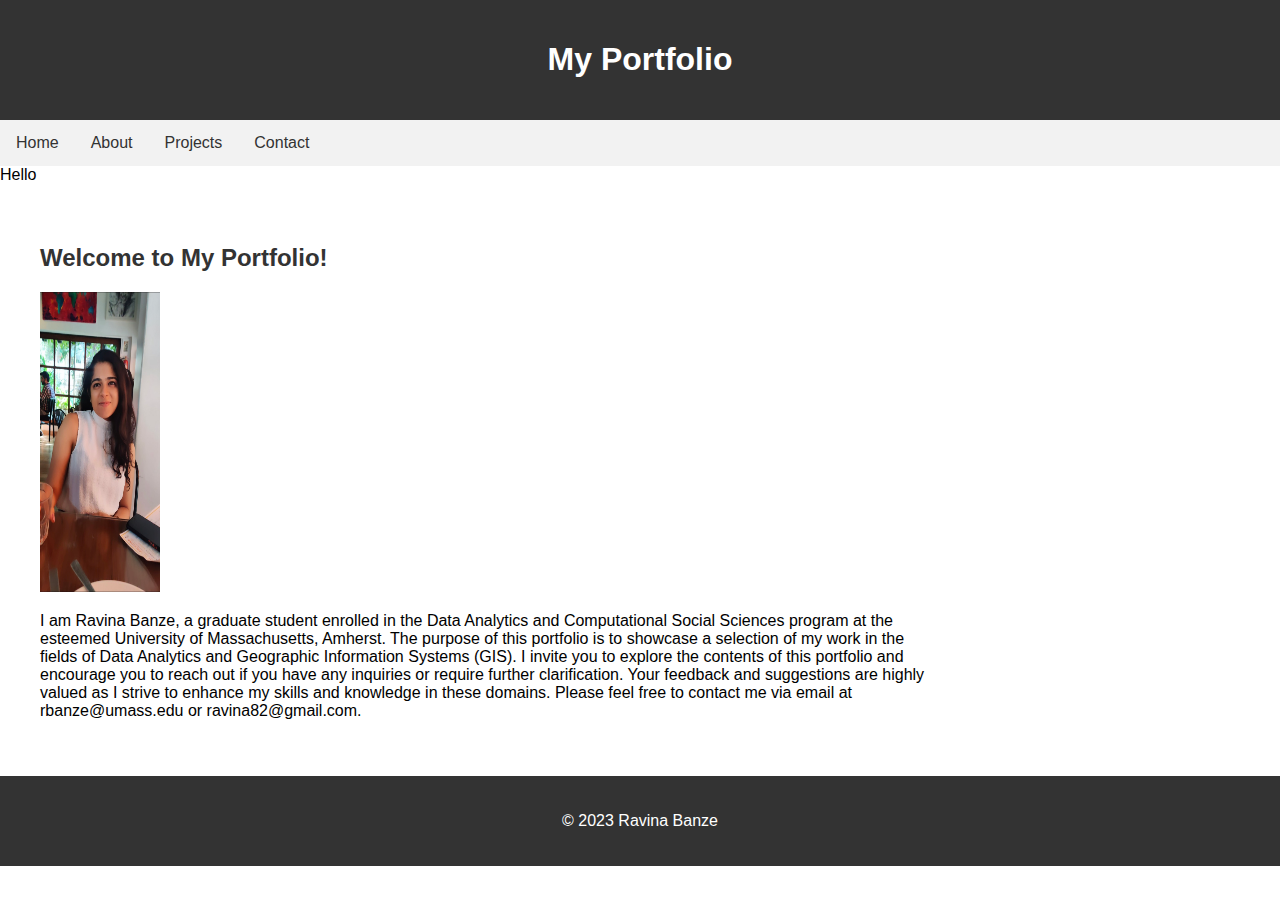
==== index.html @ a2db101e "Add files via upload" ====
<!DOCTYPE html>
<html>
<head>
    <title>My Portfolio</title>
    <link rel="stylesheet" href="./style.css"/>
</head>
<body>
    <header>
        <h1>My Portfolio</h1>
    </header>
    <nav>
        <ul>
            <li><a href="./index.html">Home</a></li>
            <li><a href="./about.html">About</a></li>
            <li><a href="./projects.html">Projects</a></li>
            <li><a href="./contact.html">Contact</a></li>
        </ul>
    </nav>
    Hello
    <!-- Home Page -->
    <section id="home">
        <h2>Welcome to My Portfolio!</h2>
        <div><img src="./Ravina_Headshot.jpeg" alt="headshot" width = "10%", height="300px"></div>
        <div class = "text"><p>I am Ravina Banze, a graduate student enrolled in the Data Analytics and Computational Social Sciences program at the esteemed University of Massachusetts, Amherst. The purpose of this portfolio is to showcase a selection of my work in the fields of Data Analytics and Geographic Information Systems (GIS). I invite you to explore the contents of this portfolio and encourage you to reach out if you have any inquiries or require further clarification. Your feedback and suggestions are highly valued as I strive to enhance my skills and knowledge in these domains. Please feel free to contact me via email at rbanze@umass.edu or ravina82@gmail.com.</p></div>
    </section>

    

    <footer>
        <p>&copy; 2023 Ravina Banze</p>
    </footer>
</body>
</html>
---- style.css ----
body {
    font-family: Arial, sans-serif;
    margin: 0;
    padding: 0;
}

header {
    background-color: #333;
    color: #fff;
    padding: 20px;
    text-align: center;
}

nav ul {
    list-style-type: none;
    margin: 0;
    padding: 0;
    background-color: #f2f2f2;
    overflow: hidden;
}

nav li {
    float: left;
}

nav li a {
    display: block;
    color: #333;
    text-align: center;
    padding: 14px 16px;
    text-decoration: none;
}

nav li a:hover {
    background-color: #ddd;
}

section {
    padding: 40px;
}

h2 {
    color: #333;
}

footer {
    background-color: #333;
    color: #fff;
    padding: 20px;
    text-align: center;
}

.text  {
    width: 75%;
    margin-right: 20%;
}
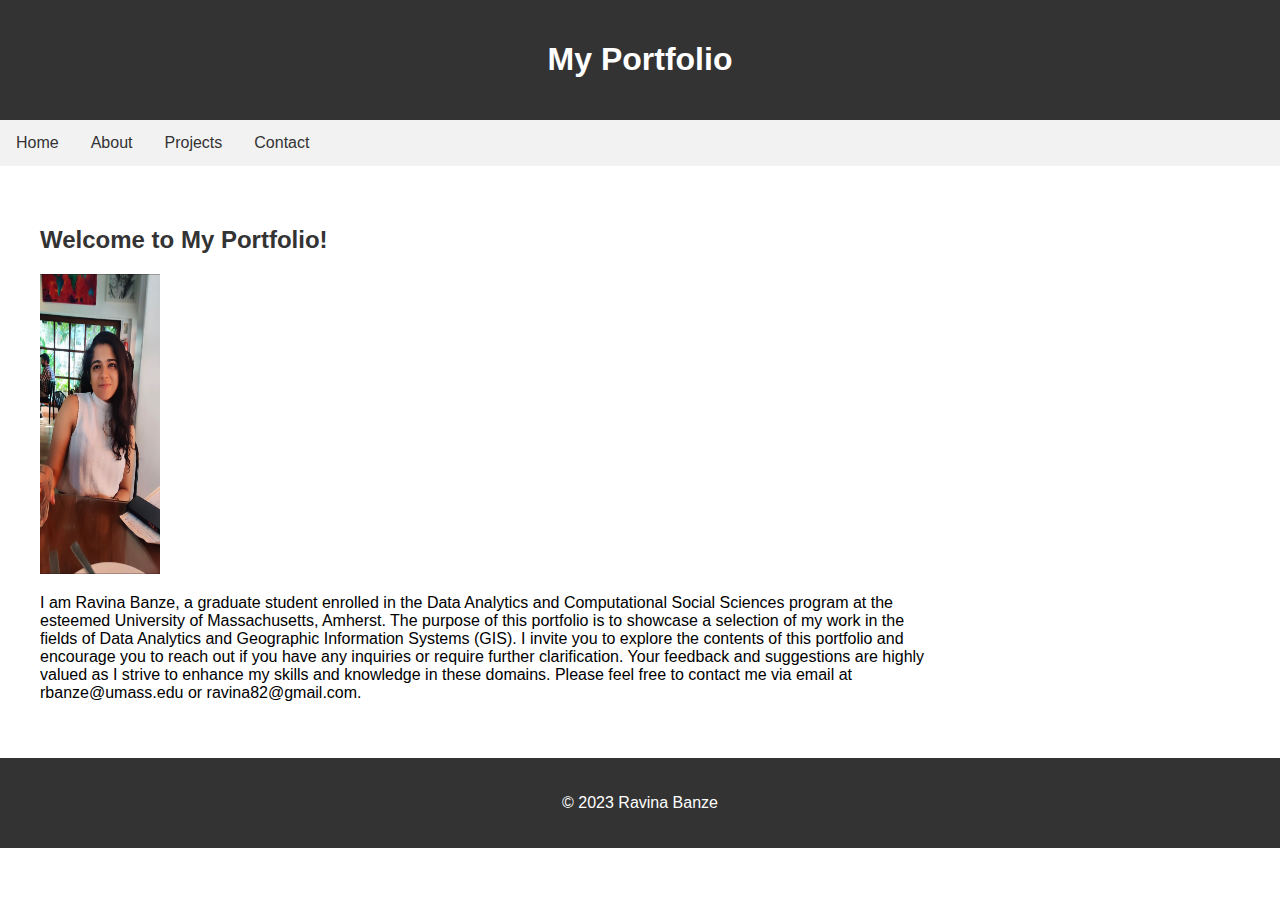
==== commit 75addc69: "Update index.html" ====
--- a/index.html
+++ b/index.html
@@ -16,7 +16,7 @@
             <li><a href="./contact.html">Contact</a></li>
         </ul>
     </nav>
-    Hello
+
     <!-- Home Page -->
     <section id="home">
         <h2>Welcome to My Portfolio!</h2>
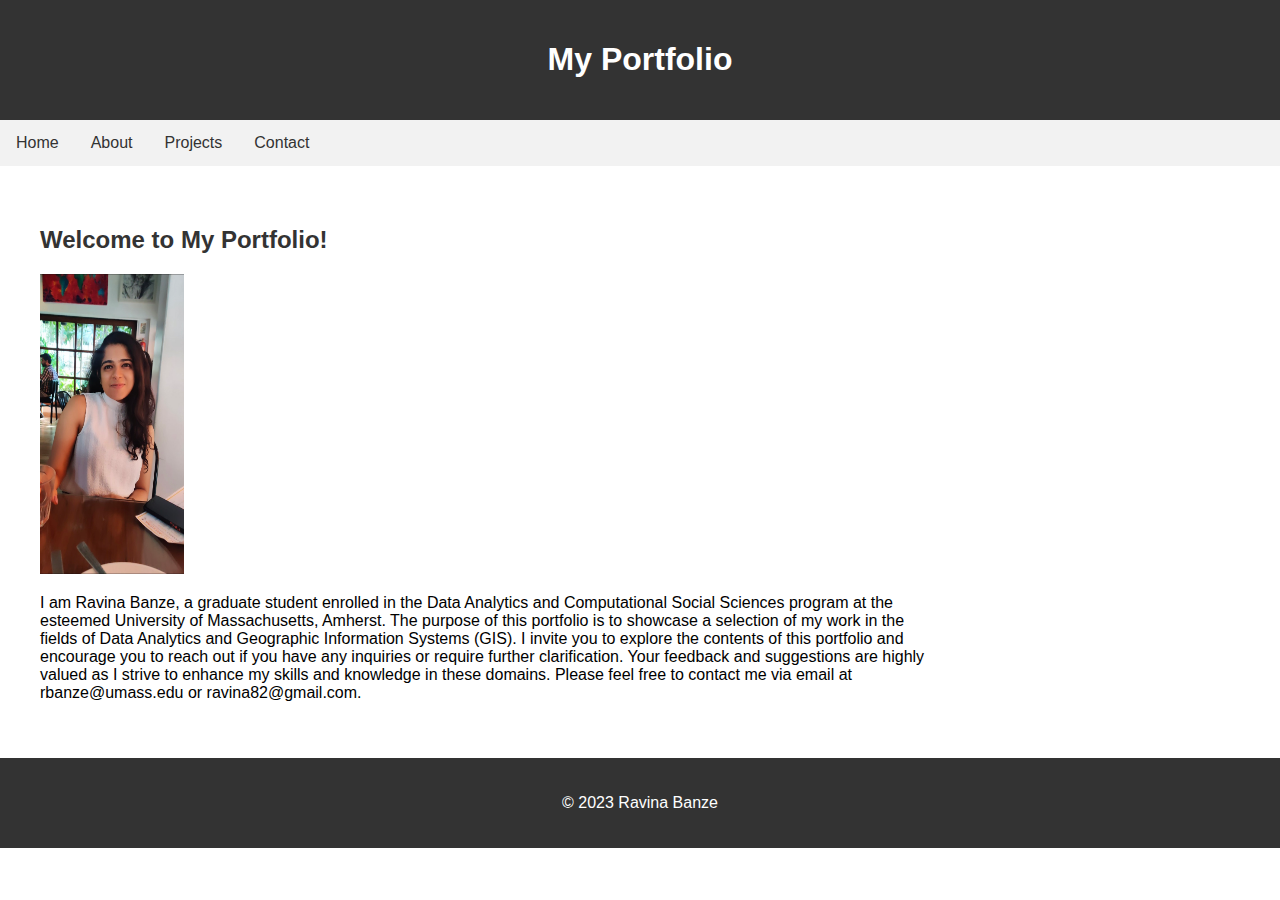
==== commit 705ea575: "Update index.html" ====
--- a/index.html
+++ b/index.html
@@ -20,7 +20,7 @@
     <!-- Home Page -->
     <section id="home">
         <h2>Welcome to My Portfolio!</h2>
-        <div><img src="./Ravina_Headshot.jpeg" alt="headshot" width = "10%", height="300px"></div>
+        <div><img src="./Ravina_Headshot.jpeg" alt="headshot" width = "12%", height="300px"></div>
         <div class = "text"><p>I am Ravina Banze, a graduate student enrolled in the Data Analytics and Computational Social Sciences program at the esteemed University of Massachusetts, Amherst. The purpose of this portfolio is to showcase a selection of my work in the fields of Data Analytics and Geographic Information Systems (GIS). I invite you to explore the contents of this portfolio and encourage you to reach out if you have any inquiries or require further clarification. Your feedback and suggestions are highly valued as I strive to enhance my skills and knowledge in these domains. Please feel free to contact me via email at rbanze@umass.edu or ravina82@gmail.com.</p></div>
     </section>
 
